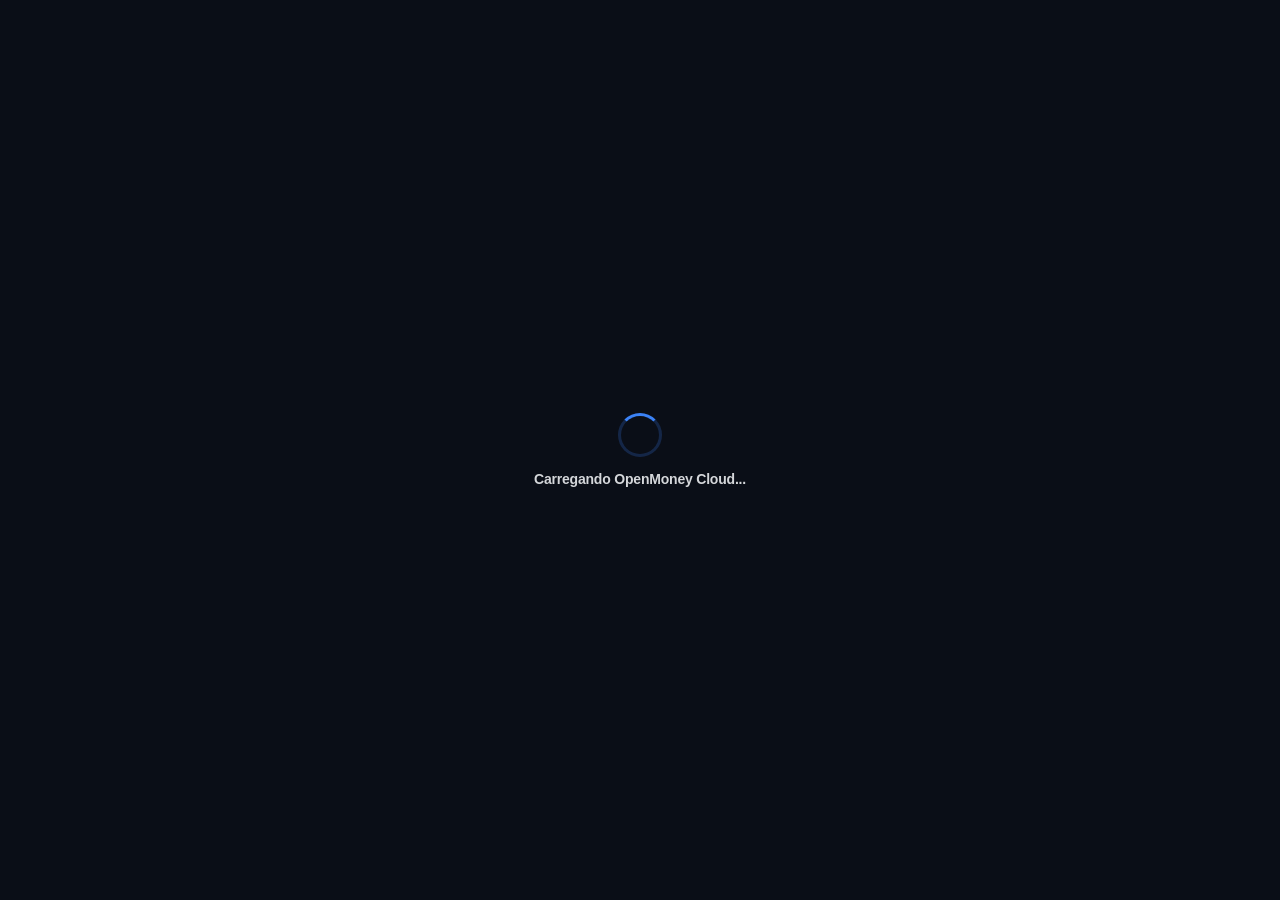
==== web-dist/index.html @ c4ec9be9 "Update OpenMoney Web v2.2.7+65" ====
<!DOCTYPE html>
<html lang="pt-BR">
<head>
  <base href="/">

  <meta charset="UTF-8">
  <meta content="IE=Edge" http-equiv="X-UA-Compatible">
  <meta name="viewport" content="width=device-width, initial-scale=1.0, maximum-scale=1.0, user-scalable=no">
  <meta name="description" content="OpenMoney Cloud - Gestão Financeira Pessoal Multiplataforma com Base Criptografada e Isolada por Usuário.">
  <meta name="theme-color" content="#0A0E17">

  <!-- iOS / PWA meta tags & icons -->
  <meta name="mobile-web-app-capable" content="yes">
  <meta name="apple-mobile-web-app-capable" content="yes">
  <meta name="apple-mobile-web-app-status-bar-style" content="black-translucent">
  <meta name="apple-mobile-web-app-title" content="OpenMoney">
  <link rel="apple-touch-icon" href="icons/Icon-192.png">

  <!-- Favicon -->
  <link rel="icon" type="image/png" href="favicon.png"/>

  <title>OpenMoney Cloud</title>
  <link rel="manifest" href="manifest.json">

  <style>
    html, body {
      margin: 0;
      padding: 0;
      width: 100%;
      height: 100%;
      background-color: #0A0E17;
      color: #F8FAFC;
      font-family: -apple-system, BlinkMacSystemFont, "Segoe UI", Roboto, Helvetica, Arial, sans-serif;
      overflow: hidden;
    }
    #loading-indicator {
      display: flex;
      flex-direction: column;
      align-items: center;
      justify-content: center;
      height: 100vh;
      gap: 14px;
    }
    .spinner {
      width: 38px;
      height: 38px;
      border: 3px solid rgba(59, 130, 246, 0.22);
      border-top-color: #3B82F6;
      border-radius: 50%;
      animation: spin 0.8s linear infinite;
    }
    @keyframes spin {
      to { transform: rotate(360deg); }
    }
  </style>
</head>
<body>
  <div id="loading-indicator">
    <div class="spinner"></div>
    <div style="font-size: 14px; font-weight: 600; letter-spacing: -0.2px; opacity: 0.85;">
      Carregando OpenMoney Cloud...
    </div>
  </div>
  <script>
    window.addEventListener('flutter-first-frame', function () {
      var loader = document.getElementById('loading-indicator');
      if (loader) {
        loader.remove();
      }
    });
  </script>
  <script src="flutter_bootstrap.js" async></script>
</body>
</html>
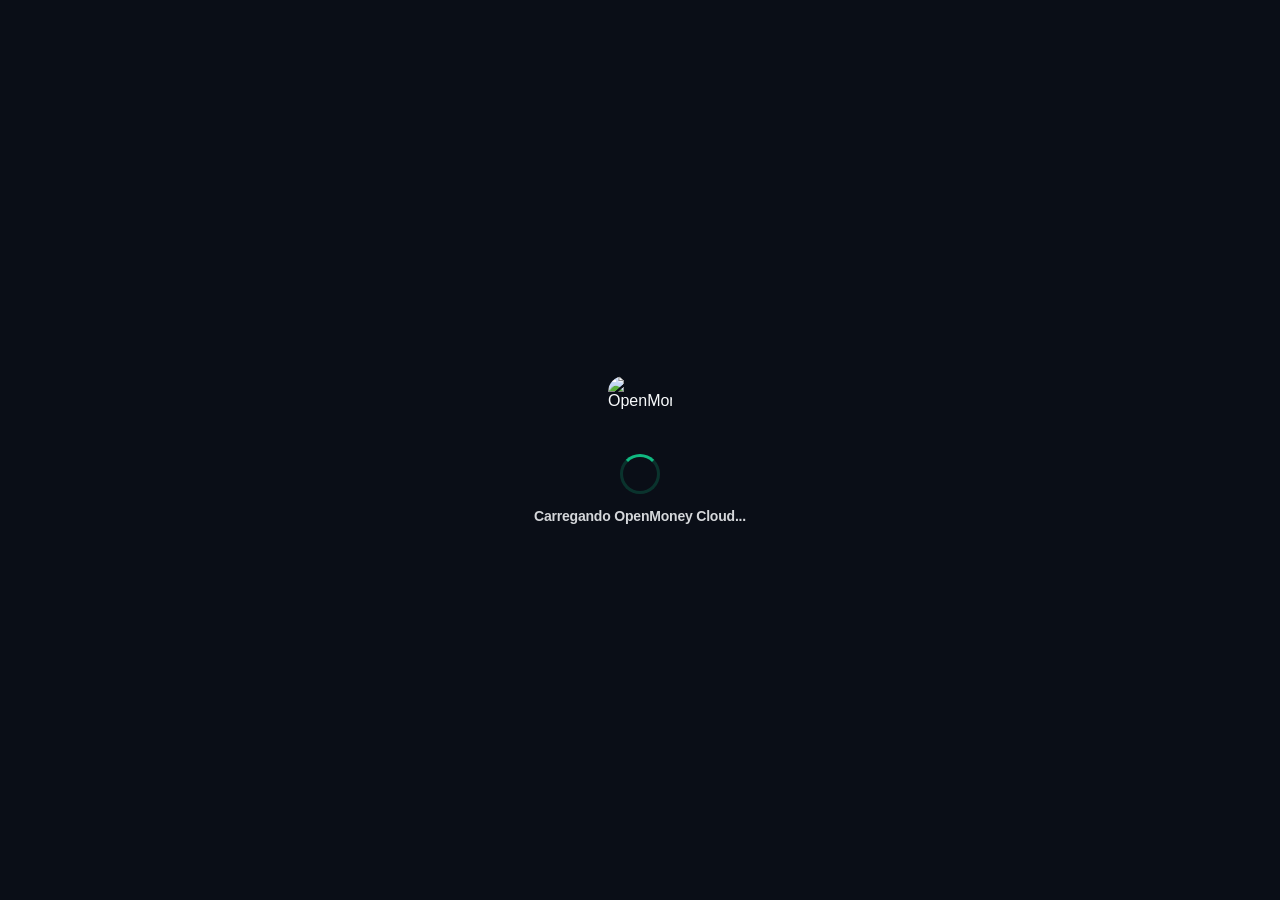
==== commit 2b44a248: "Update OpenMoney Web v2.2.7+65" ====
--- a/web-dist/index.html
+++ b/web-dist/index.html
@@ -42,10 +42,10 @@
       gap: 14px;
     }
     .spinner {
-      width: 38px;
-      height: 38px;
-      border: 3px solid rgba(59, 130, 246, 0.22);
-      border-top-color: #3B82F6;
+      width: 34px;
+      height: 34px;
+      border: 3px solid rgba(16, 185, 129, 0.22);
+      border-top-color: #10B981;
       border-radius: 50%;
       animation: spin 0.8s linear infinite;
     }
@@ -56,6 +56,7 @@
 </head>
 <body>
   <div id="loading-indicator">
+    <img src="icons/Icon-192.png" width="64" height="64" alt="OpenMoney" style="border-radius: 16px;" />
     <div class="spinner"></div>
     <div style="font-size: 14px; font-weight: 600; letter-spacing: -0.2px; opacity: 0.85;">
       Carregando OpenMoney Cloud...
